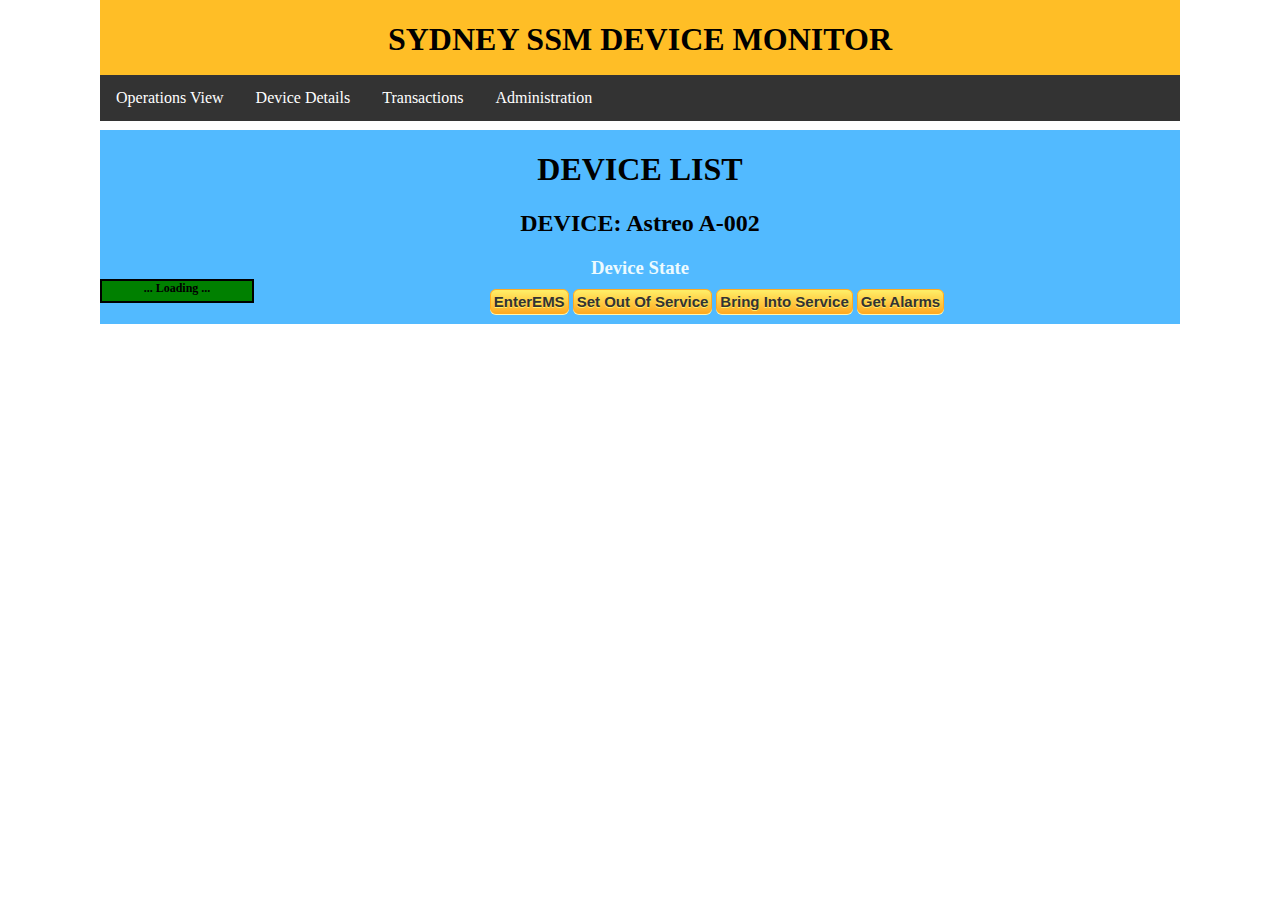
==== post.html @ 7d817f56 "First go" ====
<?xml version="1.0"?>
<html>
   <head>
   	<link rel="stylesheet" type="text/css" href="Layout.css">
     <script type="text/javascript" src="jquery-1.6.4.js"></script>
     <script src="https://ajax.googleapis.com/ajax/libs/jquery/1.12.0/jquery.min.js"></script>
     <script src="new.js"></script>   
   </head>

   <body>	
   	<!--Wrapper Start-->
   	<div id="wrapper">
   		<div id="header">
   		<h1>SYDNEY SSM DEVICE MONITOR</h1>	
   		</div>
   		<div id="navigation">
   			<ul>
  				<li><a href="default.asp">Operations View</a></li>
  				<li><a href="news.asp">Device Details</a></li>
  				<li><a href="contact.asp">Transactions</a></li>
  				<li><a href="about.asp">Administration</a></li>
			</ul>
   		</div>
   		<div id="DeviceState">
   			<h1>DEVICE LIST</h1>   		
   			<h2>DEVICE: Astreo A-002</h2>
      		<h3>Device State</h3>
     			<div id="state" class="status">... Loading ...</div>
     						<div id="operationalMenu">
     							<button class="MainButton" onclick="JSONTest()">EnterEMS</button>
     							<button class="MainButton" onclick="javascript:.submmit2();">Set Out Of Service</button>
     							<button class="MainButton" onclick="javascript:.submmit3();">Bring Into Service</button>
								<button class="MainButton" onclick="javascript:.submmit4();">Get Alarms</button>
     						</div>
      	</div>
     <!--Wrapper End-->
    </div>
   </body>
</html>
---- Layout.css ----
body, html {
    margin: 0;
    padding: 0;
    border: 0;
    outline: 0;
    background: transparent;
}
#wrapper {
	float: left
    margin: 0;
    width: 1080px;
    height: auto;
	margin: auto;
}

#header {
    float: left;
    height: 75px;
    width: 1080px;
    background: #FFBE26;
    text-align: center;
}

#navigation {
    float: left;
    height: 40px;
    width: 1080px;
    background:#333333;
    position: relative;
}
#DeviceState {
	float: left;
	width: 1080px;
	height: auto;
	background:#52BAFF;
	position: relative;
	text-align:center;
	margin-top: 15px;
	padding: 0px;
}
#devicegrid{
	float: left;
	width: 1080px;
	height: 40px;
	background:#52BAFF;
	position: relative;
	text-align:center;
	margin-top: 15px;
	padding: 0px;
}
.DeviceTable {
	margin:0px;padding:0px;
	width:1080px;
	border:1px solid #000000;
	
	-moz-border-radius-bottomleft:2px;
	-webkit-border-bottom-left-radius:2px;
	border-bottom-left-radius:2px;
	
	-moz-border-radius-bottomright:2px;
	-webkit-border-bottom-right-radius:2px;
	border-bottom-right-radius:2px;
	
	-moz-border-radius-topright:2px;
	-webkit-border-top-right-radius:2px;
	border-top-right-radius:2px;
	
	-moz-border-radius-topleft:2px;
	-webkit-border-top-left-radius:2px;
	border-top-left-radius:2px;
}.DeviceTable table{
    border-collapse: collapse;
        border-spacing: 0;
	width:1080px;
	height:100%;
	margin:0px;padding:0px;
}.DeviceTable tr:last-child td:last-child {
	-moz-border-radius-bottomright:2px;
	-webkit-border-bottom-right-radius:2px;
	border-bottom-right-radius:2px;
}
.DeviceTable table tr:first-child td:first-child {
	-moz-border-radius-topleft:2px;
	-webkit-border-top-left-radius:2px;
	border-top-left-radius:2px;
}
.DeviceTable table tr:first-child td:last-child {
	-moz-border-radius-topright:2px;
	-webkit-border-top-right-radius:2px;
	border-top-right-radius:2px;
}.DeviceTable tr:last-child td:first-child{
	-moz-border-radius-bottomleft:2px;
	-webkit-border-bottom-left-radius:2px;
	border-bottom-left-radius:2px;
}.DeviceTable tr:hover td{
	
}
.DeviceTable tr:nth-child(odd){ background-color:#2cb5f4; }
.DeviceTable tr:nth-child(even)    { background-color:#ffffff; }.DeviceTable td{
	vertical-align:middle;
	
	
	border:1px solid #000000;
	border-width:0px 1px 1px 0px;
	text-align:left;
	padding:5px;
	font-size:10px;
	font-family:Arial;
	font-weight:normal;
	color:#000000;
}.DeviceTable tr:last-child td{
	border-width:0px 1px 0px 0px;
}.DeviceTable tr td:last-child{
	border-width:0px 0px 1px 0px;
}.DeviceTable tr:last-child td:last-child{
	border-width:0px 0px 0px 0px;
}
.DeviceTable tr:first-child td{
		background:-o-linear-gradient(bottom, #ff9900 5%, #ff9900 100%);	background:-webkit-gradient( linear, left top, left bottom, color-stop(0.05, #ff9900), color-stop(1, #ff9900) );
	background:-moz-linear-gradient( center top, #ff9900 5%, #ff9900 100% );
	filter:progid:DXImageTransform.Microsoft.gradient(startColorstr="#ff9900", endColorstr="#ff9900");	background: -o-linear-gradient(top,#ff9900,ff9900);

	background-color:#ff9900;
	border:0px solid #000000;
	text-align:center;
	border-width:0px 0px 1px 1px;
	font-size:15px;
	font-family:Arial;
	font-weight:bold;
	color:#ffffff;
}
.DeviceTable tr:first-child:hover td{
	background:-o-linear-gradient(bottom, #ff9900 5%, #ff9900 100%);	background:-webkit-gradient( linear, left top, left bottom, color-stop(0.05, #ff9900), color-stop(1, #ff9900) );
	background:-moz-linear-gradient( center top, #ff9900 5%, #ff9900 100% );
	filter:progid:DXImageTransform.Microsoft.gradient(startColorstr="#ff9900", endColorstr="#ff9900");	background: -o-linear-gradient(top,#ff9900,ff9900);

	background-color:#ff9900;
}
.DeviceTable tr:first-child td:first-child{
	border-width:0px 0px 1px 0px;
}
.DeviceTable tr:first-child td:last-child{
	border-width:0px 0px 1px 1px;
}
#footer {
    height: 40px;
    width: 1080px;
    background: #FFBE26;
    clear: both;
}
#state{
	float: left;
	width: 150px;
	height:20px;
    border-style: solid;
    border-width: 2px;
    word-wrap: break-word;
    background-color:#008000;
    text-align:center;
    position:relative;
}
#operationalMenu {
	width:auto;
	height:auto;
	margin-top: 10px;
    margin-bottom: 10px;
    margin-right: 0px;
    margin-left: 0px;
}
.mainButton {
	-moz-box-shadow: 0px 1px 0px 0px #fff6af;
	-webkit-box-shadow: 0px 1px 0px 0px #fff6af;
	box-shadow: 0px 1px 0px 0px #fff6af;
	background:-webkit-gradient(linear, left top, left bottom, color-stop(0.05, #ffec64), color-stop(1, #ffab23));
	background:-moz-linear-gradient(top, #ffec64 5%, #ffab23 100%);
	background:-webkit-linear-gradient(top, #ffec64 5%, #ffab23 100%);
	background:-o-linear-gradient(top, #ffec64 5%, #ffab23 100%);
	background:-ms-linear-gradient(top, #ffec64 5%, #ffab23 100%);
	background:linear-gradient(to bottom, #ffec64 5%, #ffab23 100%);
	filter:progid:DXImageTransform.Microsoft.gradient(startColorstr='#ffec64', endColorstr='#ffab23',GradientType=0);
	background-color:#ffec64;
	-moz-border-radius:6px;
	-webkit-border-radius:6px;
	border-radius:6px;
	border:1px solid #ffaa22;
	display:inline-block;
	cursor:pointer;
	color:#333333;
	font-family:Arial;
	font-size:15px;
	font-weight:bold;
	padding:3px 3px;
	text-decoration:none;
	text-shadow:0px 1px 0px #ffee66;
	text-align:center;
}
.MainButton:hover {
	background:-webkit-gradient(linear, left top, left bottom, color-stop(0.05, #ffab23), color-stop(1, #ffec64));
	background:-moz-linear-gradient(top, #ffab23 5%, #ffec64 100%);
	background:-webkit-linear-gradient(top, #ffab23 5%, #ffec64 100%);
	background:-o-linear-gradient(top, #ffab23 5%, #ffec64 100%);
	background:-ms-linear-gradient(top, #ffab23 5%, #ffec64 100%);
	background:linear-gradient(to bottom, #ffab23 5%, #ffec64 100%);
	filter:progid:DXImageTransform.Microsoft.gradient(startColorstr='#ffab23', endColorstr='#ffec64',GradientType=0);
	background-color:#ffab23;
}
.MainButton:active {
	position:relative;
	top:1px;
	padding:3px;
}
ul {
    list-style-type: none;
    margin: 0;
    padding: 0;
    overflow: hidden;
    background-color: #333;
}

li {
    float: left;
}

li a {
    display: block;
    color: white;
    text-align: center;
    padding: 14px 16px;
    text-decoration: none;
}

/* Change the link color to #111 (black) on hover */
li a:hover {
    background-color: #111;
}
h3 {
	padding: 0px;
    margin: 0px;
 	color: #edfafe;
}
p {
	font-size: 15px;
	font-weight: bold;
}
.status {
	font-size: 12px;
	font-weight: bold;
	padding: 0;
}
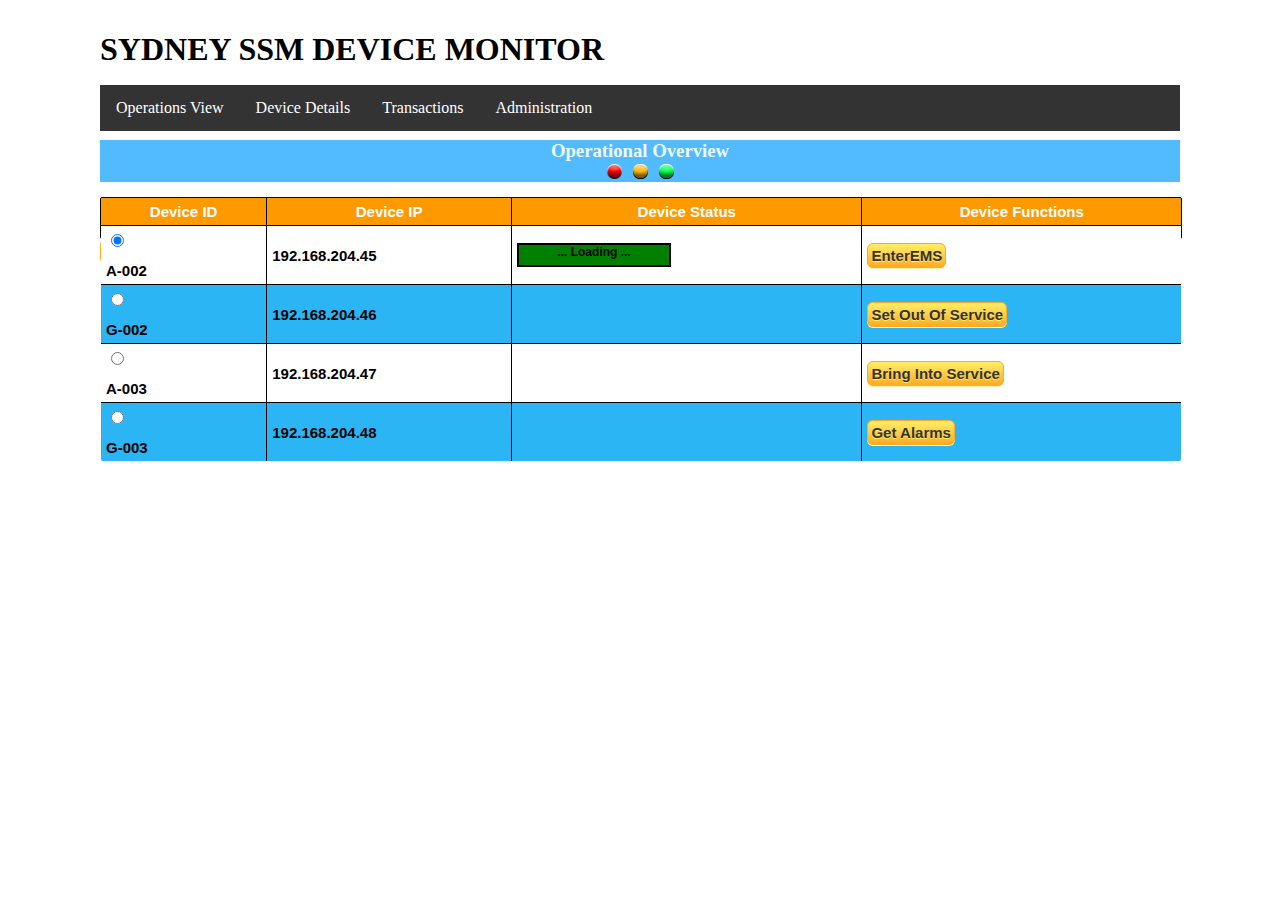
==== commit 48744afc: "Updated Javascript with some Hannah Smarts Updated Javascript with an 'if' to return "No Response" i" ====
--- a/post.html
+++ b/post.html
@@ -2,9 +2,9 @@
 <html>
    <head>
    	<link rel="stylesheet" type="text/css" href="Layout.css">
-     <script type="text/javascript" src="jquery-1.6.4.js"></script>
+     <script type="text/javascript" src="jquery-1.6.4.min.js"></script>
      <script src="https://ajax.googleapis.com/ajax/libs/jquery/1.12.0/jquery.min.js"></script>
-     <script src="new.js"></script>   
+     <script src="mydemo.js"></script>   
    </head>
 
    <body>	
@@ -22,17 +22,91 @@
 			</ul>
    		</div>
    		<div id="DeviceState">
-   			<h1>DEVICE LIST</h1>   		
-   			<h2>DEVICE: Astreo A-002</h2>
-      		<h3>Device State</h3>
-     			<div id="state" class="status">... Loading ...</div>
-     						<div id="operationalMenu">
+   			<h3>Operational Overview</h3>
+   			<img src="images\red-orange-green.png" alt="red-orange-green.png">  
+   		</div>		
+      		<div id="devicegrid" class="DeviceTable" >
+      			<form>
+                <table >
+                    <tr>
+                        <td>
+                            Device ID
+                        </td>
+                        <td >
+                            Device IP
+                        </td>
+                        <td>
+                            Device Status
+                        </td>
+                        <td>
+                            Device Functions
+                        </td>
+                    </tr>
+                    <tr>
+                        <td >
+                            <input type="radio" name="DeviceID" value="A-002" checked><p>A-002</p>
+                        </td>
+                        <td>
+							<p>192.168.204.45</p>
+                        </td>
+                        <td>
+ 							<div id="state" class="status">... Loading ...</div>
+                        </td>
+                        <td>
+							<button class="MainButton" onclick="JSONTest()">EnterEMS</button>
+                        </td>
+                    </tr>
+                    <tr>
+                        <td >
+							<input type="radio" name="DeviceID" value="G-002"><p>G-002</p>
+                        </td>
+                        <td>
+                            <p>192.168.204.46</p>
+                        </td>
+                        <td>
+                            
+                        </td>
+                        <td>
+     						<button class="MainButton" onclick="javascript:.submmit2();">Set Out Of Service</button>
+                        </td>
+                    </tr>
+                    <tr>
+                        <td >
+                            <input type="radio" name="DeviceID" value="A-003"><p>A-003</p>
+                        </td>
+                        <td>
+                            <p>192.168.204.47</p>
+                        </td>
+                        <td>
+                            
+                        </td>
+                        <td>
+     						<button class="MainButton" onclick="javascript:.submmit3();">Bring Into Service</button>
+                        </td>
+                    </tr>
+                    <tr>
+                        <td >
+                            <input type="radio" name="DeviceID" value="G-003"><p>G-003</p>
+                        </td>
+                        <td>
+                            <p>192.168.204.48</p>
+                        </td>
+                        <td>
+                            
+                        </td>
+                        <td>
+                            <button class="MainButton" onclick="javascript:.submmit4();">Get Alarms</button>
+                        </td>
+                    </tr>
+                </table>
+                </form>
+            </div>
+         					<div id="operationalMenu">
      							<button class="MainButton" onclick="JSONTest()">EnterEMS</button>
      							<button class="MainButton" onclick="javascript:.submmit2();">Set Out Of Service</button>
      							<button class="MainButton" onclick="javascript:.submmit3();">Bring Into Service</button>
 								<button class="MainButton" onclick="javascript:.submmit4();">Get Alarms</button>
      						</div>
-      	</div>
      <!--Wrapper End-->
     </div>
    </body>
--- a/Layout.css
+++ b/Layout.css
@@ -17,7 +17,7 @@
     float: left;
     height: 75px;
     width: 1080px;
-    background: #FFBE26;
+    background: #ff9900
     text-align: center;
 }
 
